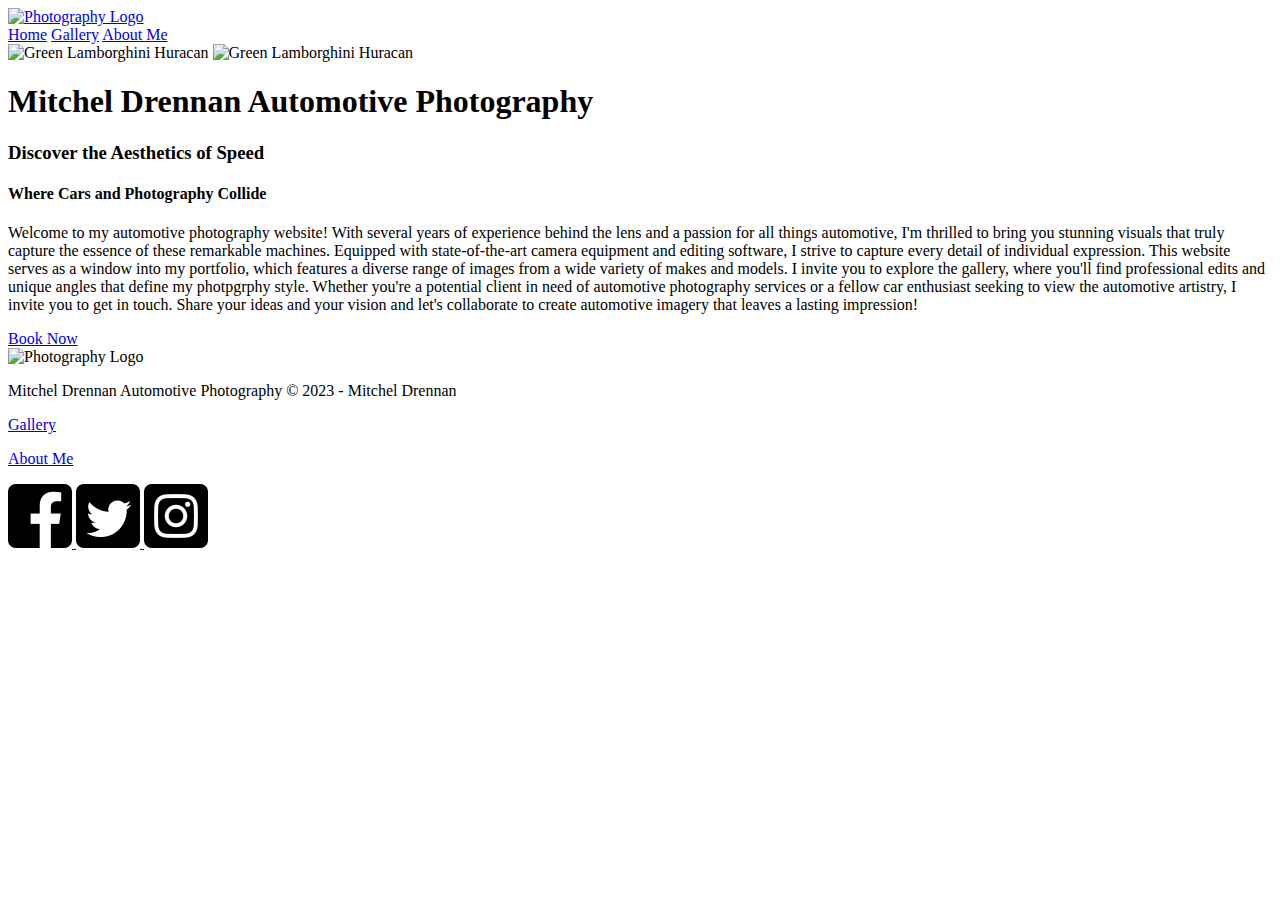
==== autofocus/index.html @ 01e85158 "Personal Site html" ====
<!DOCTYPE html>
<html lang="en">
<head>
    <meta charset="UTF-8">
    <meta http-equiv="X-UA-Compatible" content="IE=edge">
    <meta name="viewport" content="width=device-width, initial-scale=1.0">
    <title>Mitchel Drennan | Automotive Photography | Home</title>
</head>
<body>
    <div id="content">
        <header>
            <a id="logo_link" href="index.html">
                <img class="logo" src="images/MDAP.png" alt="Photography Logo">
            </a>
            <nav>
                <a href="index.html">Home</a>
                <a href="gallery.html">Gallery</a>
                <a href="aboutme.html">About Me</a>
            </nav>
        </header>
        <div id="hero">
            <div id="hero-box">
                <img id="hero-img1" src="images/lambo7.jpg" alt="Green Lamborghini Huracan">
                <img id="hero-img2" src="images/lambo8.jpg" alt="Green Lamborghini Huracan">
            </div>
            <section id="hero-msg">
                <h1 class="home-title">Mitchel Drennan Automotive Photography</h1>
                <h3>Discover the Aesthetics of Speed</h3>
            </section>
        </div>
        <main class="home-intro">
            <div id="background"></div>
            <section class="msg">
                <h4>Where Cars and Photography Collide</h4>
                <p>Welcome to my automotive photography website! With several years of experience behind the lens and a passion for all things automotive, I'm thrilled to bring you stunning visuals that
                truly capture the essence of these remarkable machines. Equipped with state-of-the-art camera equipment and editing software, I strive to capture every detail of individual expression. 
                This website serves as a window into my portfolio, which features a diverse range of images from a wide variety of makes and models. 
                I invite you to explore the gallery, where you'll find professional edits and unique angles that define my photpgrphy style. Whether you're a potential client in need of automotive photography 
                services or a fellow car enthusiast seeking to view the automotive artistry, I invite you to get in touch. Share your ideas and your vision and let's collaborate to create automotive imagery that leaves a lasting impression!
                </p>
                <a class="Book Now" href="aboutme.html">Book Now</a>
            </section>
            <div id="mdap-logo">
                <img class="logo" src="images/MDAP.png" alt="Photography Logo">
            </div>
        </main>
        <footer>
            <p>Mitchel Drennan Automotive Photography &copy; 2023 - Mitchel Drennan</p>
            <p><a href="gallery.html">Gallery</a></p>
            <p><a href="aboutme.html">About Me</a></p>
            <div class="social">
                <a href="https://facebook.com" target="_blank">
                    <img src="images/facebook.png" alt="fb icon">
                </a>
                <a href="https://twitter.com" target="_blank">
                    <img src="images/twitter.png" alt="twitter icon">
                </a>
                <a href="https://instagram.com" target="_blank">
                    <img src="images/instagram.png" alt="instagram icon">
                </a>
            </div>
        </footer>
    </div>
</body>
</html>
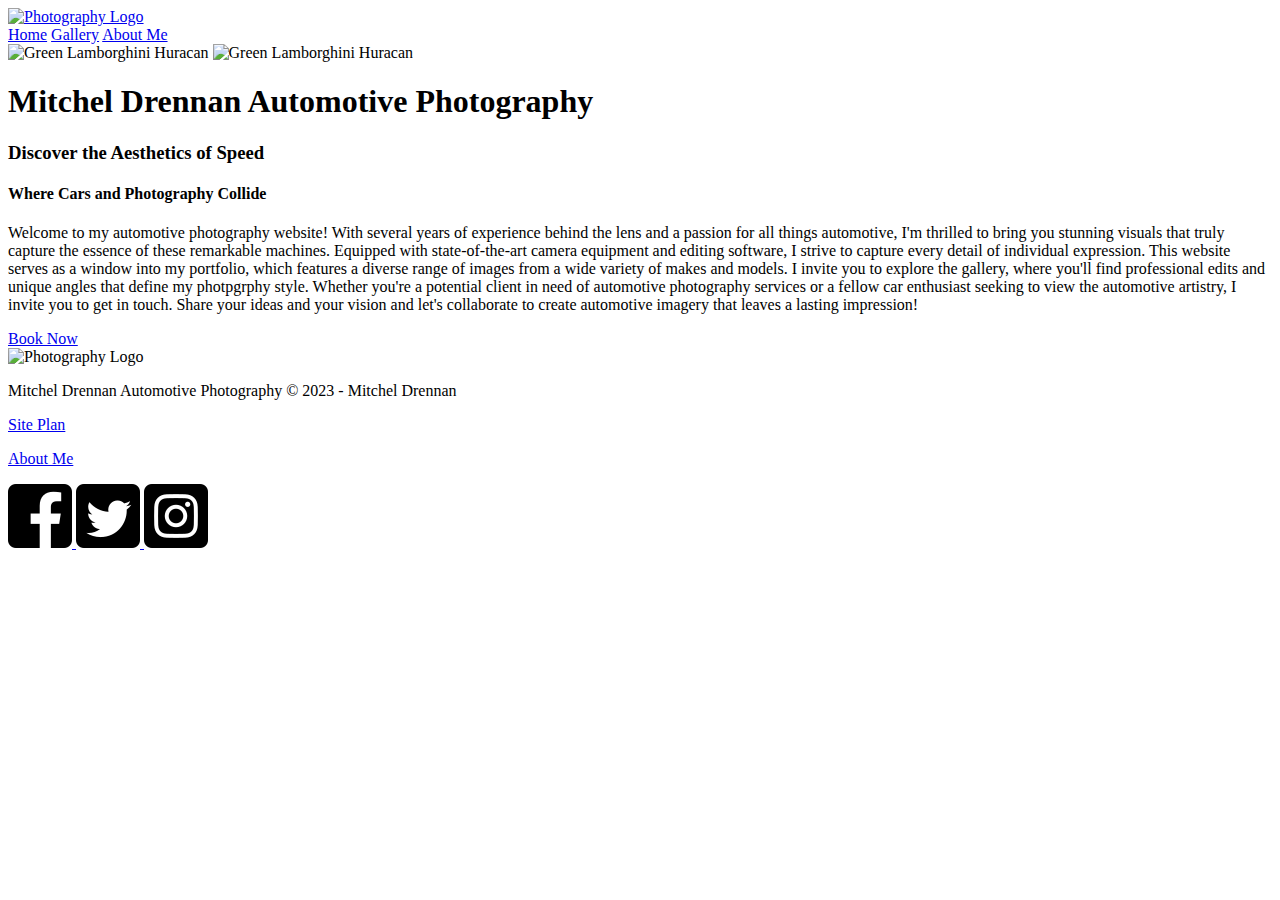
==== commit d4427126: "Added site plan to footer" ====
--- a/autofocus/index.html
+++ b/autofocus/index.html
@@ -46,7 +46,7 @@
         </main>
         <footer>
             <p>Mitchel Drennan Automotive Photography &copy; 2023 - Mitchel Drennan</p>
-            <p><a href="gallery.html">Gallery</a></p>
+            <p><a href="site-plan.html">Site Plan</a></p>
             <p><a href="aboutme.html">About Me</a></p>
             <div class="social">
                 <a href="https://facebook.com" target="_blank">
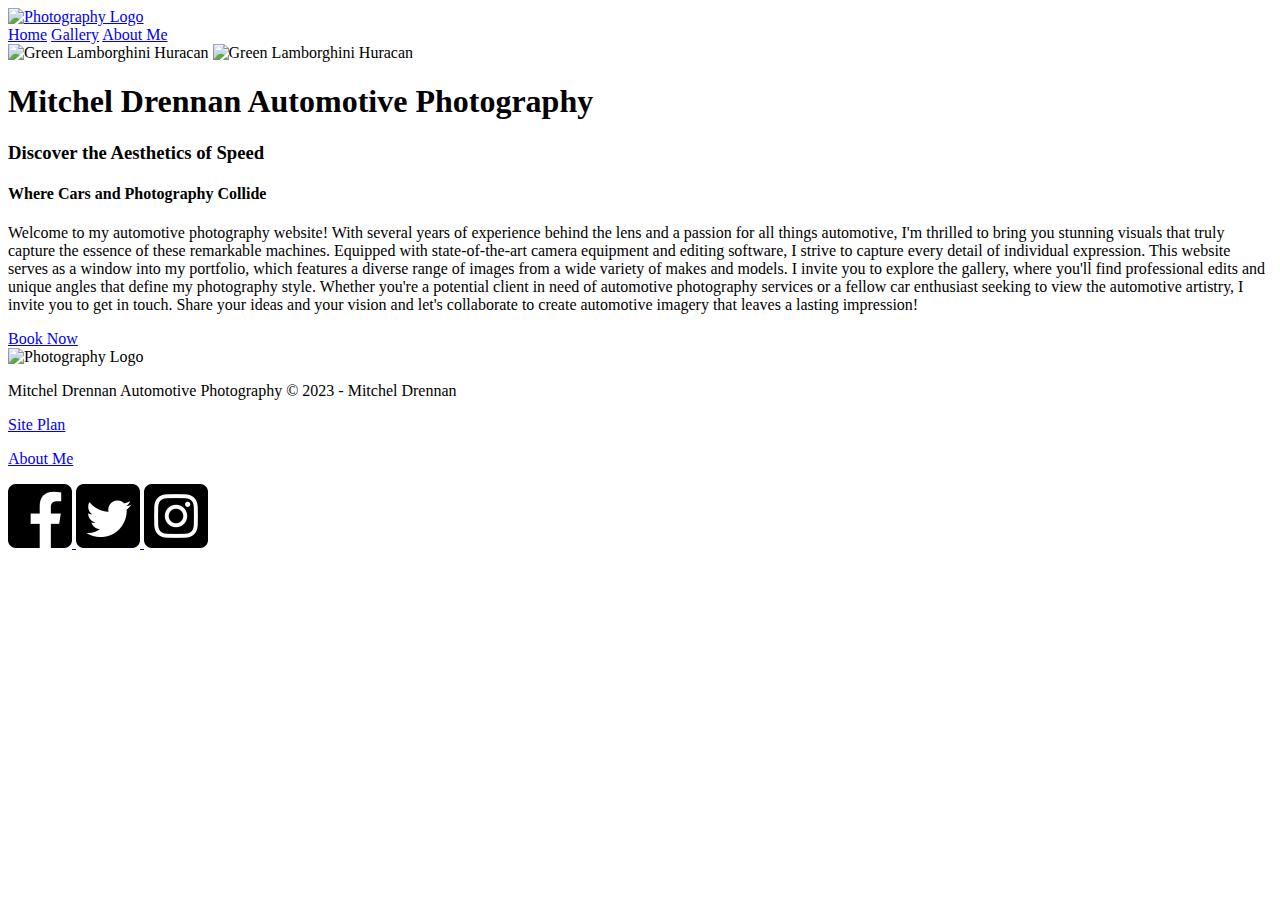
==== commit 1524038d: "Typo fix" ====
--- a/autofocus/index.html
+++ b/autofocus/index.html
@@ -35,7 +35,7 @@
                 <p>Welcome to my automotive photography website! With several years of experience behind the lens and a passion for all things automotive, I'm thrilled to bring you stunning visuals that
                 truly capture the essence of these remarkable machines. Equipped with state-of-the-art camera equipment and editing software, I strive to capture every detail of individual expression. 
                 This website serves as a window into my portfolio, which features a diverse range of images from a wide variety of makes and models. 
-                I invite you to explore the gallery, where you'll find professional edits and unique angles that define my photpgrphy style. Whether you're a potential client in need of automotive photography 
+                I invite you to explore the gallery, where you'll find professional edits and unique angles that define my photography style. Whether you're a potential client in need of automotive photography 
                 services or a fellow car enthusiast seeking to view the automotive artistry, I invite you to get in touch. Share your ideas and your vision and let's collaborate to create automotive imagery that leaves a lasting impression!
                 </p>
                 <a class="Book Now" href="aboutme.html">Book Now</a>
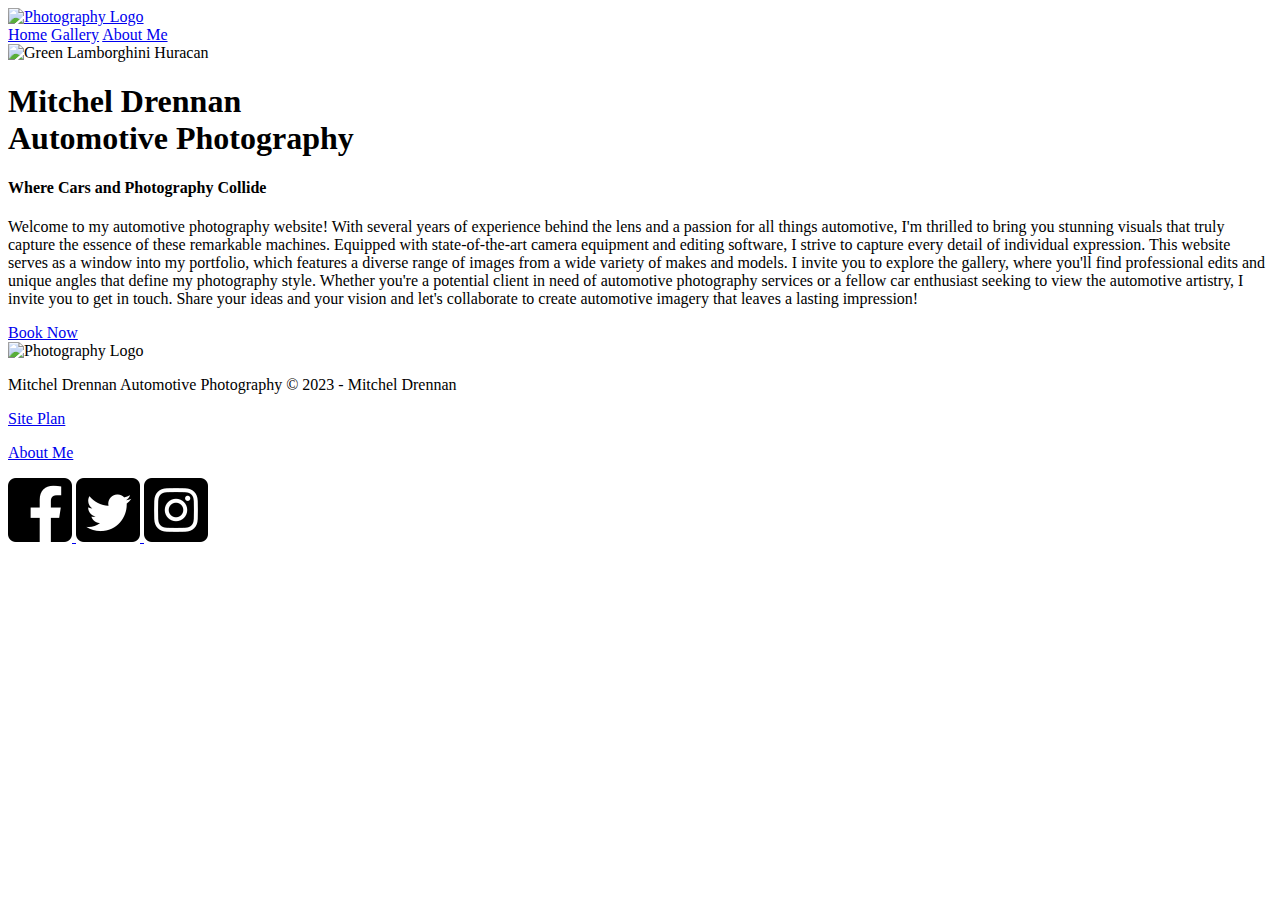
==== commit aabc3e51: "Small fixes" ====
--- a/autofocus/index.html
+++ b/autofocus/index.html
@@ -5,6 +5,7 @@
     <meta http-equiv="X-UA-Compatible" content="IE=edge">
     <meta name="viewport" content="width=device-width, initial-scale=1.0">
     <title>Mitchel Drennan | Automotive Photography | Home</title>
+    <link rel="stylesheet" href="styles/styles.css">
 </head>
 <body>
     <div id="content">
@@ -20,16 +21,14 @@
         </header>
         <div id="hero">
             <div id="hero-box">
-                <img id="hero-img1" src="images/lambo7.jpg" alt="Green Lamborghini Huracan">
-                <img id="hero-img2" src="images/lambo8.jpg" alt="Green Lamborghini Huracan">
+                <img id="hero-img1" src="images/DSC_0678-2.jpg" alt="Green Lamborghini Huracan">
             </div>
             <section id="hero-msg">
-                <h1 class="home-title">Mitchel Drennan Automotive Photography</h1>
-                <h3>Discover the Aesthetics of Speed</h3>
+                <h1 class="home-title">Mitchel Drennan <br> Automotive Photography</h1>
             </section>
         </div>
-        <main class="home-intro">
-            <div id="background"></div>
+        <main class="home-grid">
+            <div id="background_1"></div>
             <section class="msg">
                 <h4>Where Cars and Photography Collide</h4>
                 <p>Welcome to my automotive photography website! With several years of experience behind the lens and a passion for all things automotive, I'm thrilled to bring you stunning visuals that
@@ -38,10 +37,12 @@
                 I invite you to explore the gallery, where you'll find professional edits and unique angles that define my photography style. Whether you're a potential client in need of automotive photography 
                 services or a fellow car enthusiast seeking to view the automotive artistry, I invite you to get in touch. Share your ideas and your vision and let's collaborate to create automotive imagery that leaves a lasting impression!
                 </p>
-                <a class="Book Now" href="aboutme.html">Book Now</a>
+                <div class="button-box">
+                    <a class="book" href="aboutme.html">Book Now</a>
+                </div>
             </section>
             <div id="mdap-logo">
-                <img class="logo" src="images/MDAP.png" alt="Photography Logo">
+                <img class="logo2" src="images/MDAP.png" alt="Photography Logo">
             </div>
         </main>
         <footer>
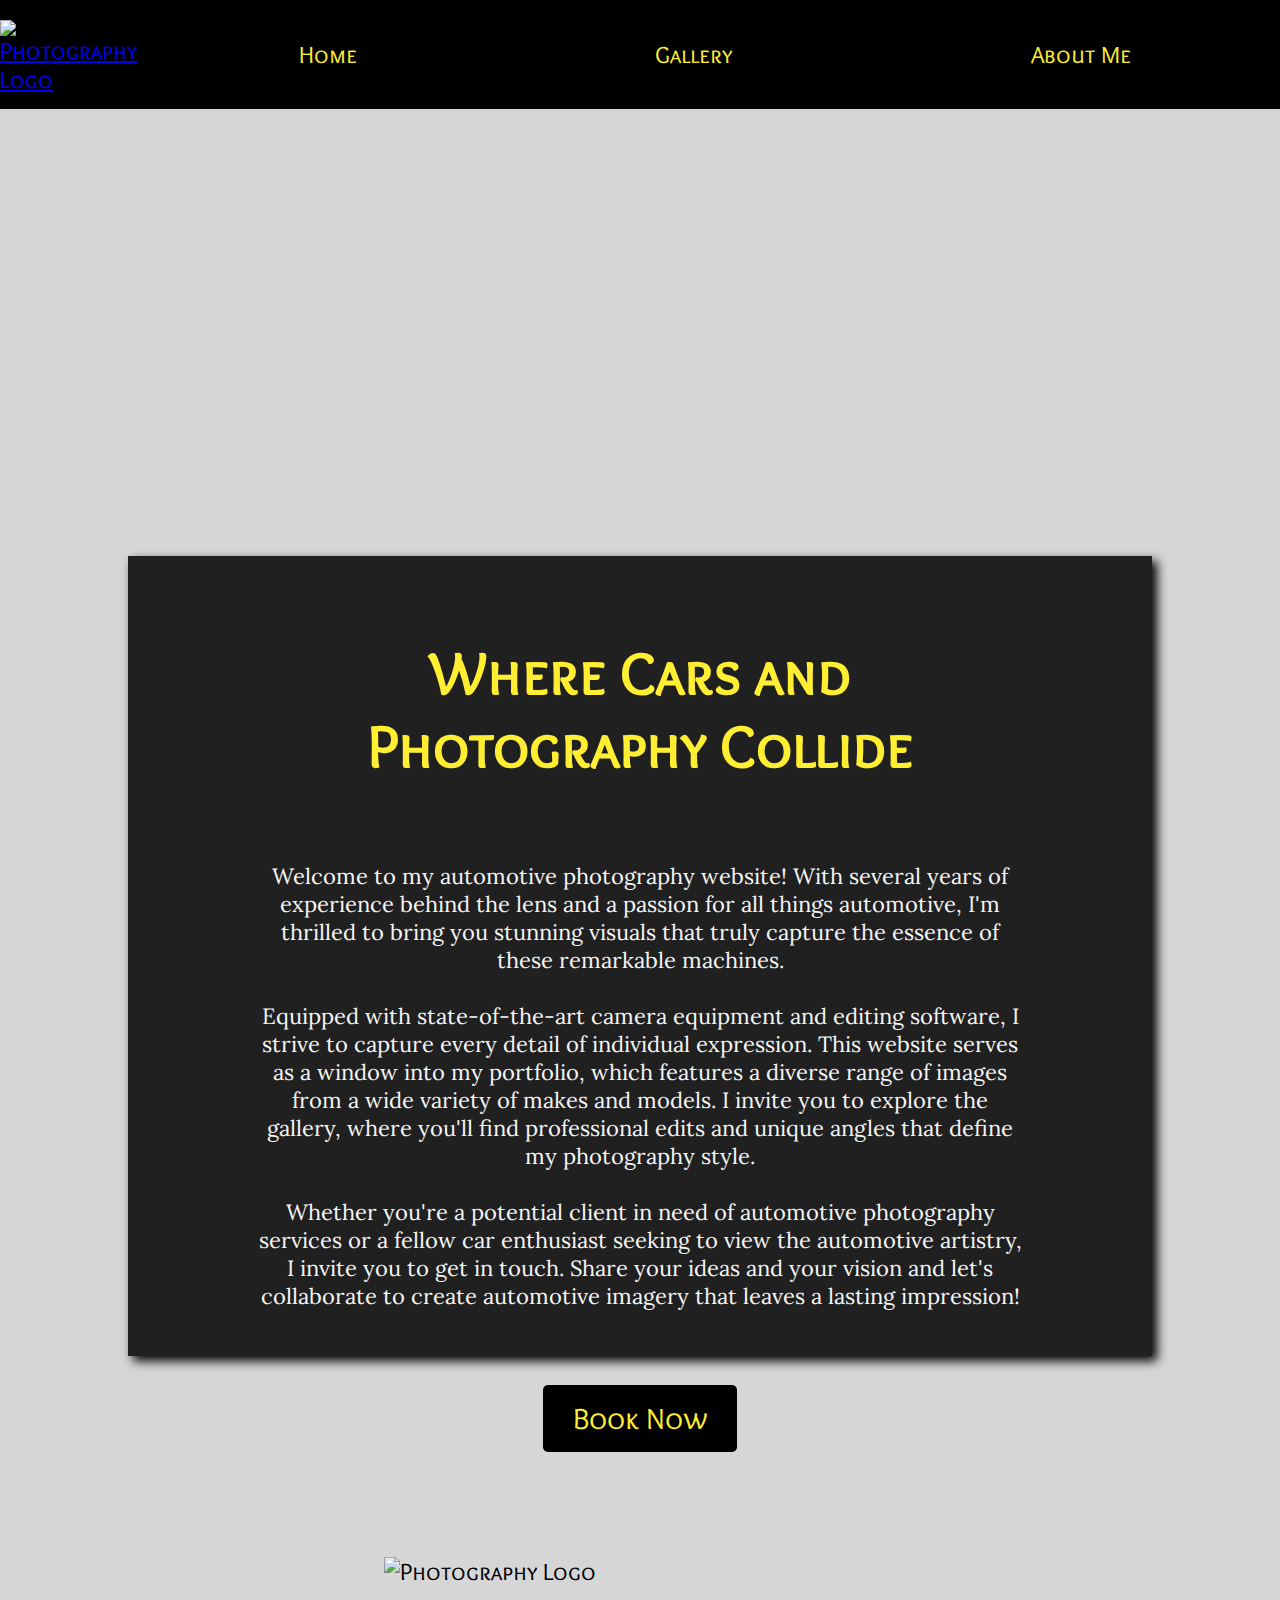
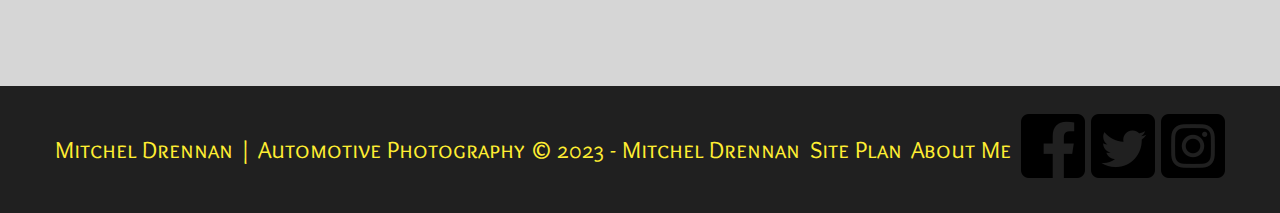
==== commit f613f714: "Media screen" ====
--- a/autofocus/index.html
+++ b/autofocus/index.html
@@ -32,9 +32,9 @@
             <section class="msg">
                 <h4>Where Cars and Photography Collide</h4>
                 <p>Welcome to my automotive photography website! With several years of experience behind the lens and a passion for all things automotive, I'm thrilled to bring you stunning visuals that
-                truly capture the essence of these remarkable machines. Equipped with state-of-the-art camera equipment and editing software, I strive to capture every detail of individual expression. 
+                truly capture the essence of these remarkable machines.<br> <br> Equipped with state-of-the-art camera equipment and editing software, I strive to capture every detail of individual expression. 
                 This website serves as a window into my portfolio, which features a diverse range of images from a wide variety of makes and models. 
-                I invite you to explore the gallery, where you'll find professional edits and unique angles that define my photography style. Whether you're a potential client in need of automotive photography 
+                I invite you to explore the gallery, where you'll find professional edits and unique angles that define my photography style.<br><br> Whether you're a potential client in need of automotive photography 
                 services or a fellow car enthusiast seeking to view the automotive artistry, I invite you to get in touch. Share your ideas and your vision and let's collaborate to create automotive imagery that leaves a lasting impression!
                 </p>
                 <div class="button-box">
@@ -46,7 +46,7 @@
             </div>
         </main>
         <footer>
-            <p>Mitchel Drennan Automotive Photography &copy; 2023 - Mitchel Drennan</p>
+            <p>Mitchel Drennan | Automotive Photography &copy; 2023 - Mitchel Drennan</p>
             <p><a href="site-plan.html">Site Plan</a></p>
             <p><a href="aboutme.html">About Me</a></p>
             <div class="social">
--- a/autofocus/styles/styles.css
+++ b/autofocus/styles/styles.css
@@ -0,0 +1,300 @@
+@import url('https://fonts.googleapis.com/css2?family=Lora&family=Overlock+SC&display=swap');
+
+#content {
+    max-width: 1600px;
+    margin: 0 auto;
+}
+content {
+    max-width: 500px;
+    width: 100%
+}
+nav {
+    display: flex;
+    justify-content:space-around;
+}
+nav a {
+    text-align: center;
+    text-decoration: none;
+    color: #FFEE32;
+    padding: 40px;
+}
+nav a:hover {
+    background-color: #FFEE32;
+    color: black;
+}
+.logo {
+    width: 100px;
+}
+#logo_link {
+    padding-top: 5px;
+    justify-self: center;
+    align-self: center;
+}
+header {
+    display: grid;
+    grid-template-columns: 150px auto;
+    background-color: black;
+}
+.home-grid {
+    display: grid;
+    grid-template-columns: repeat(10, 1fr);
+}
+.gallery-grid {
+    display: grid;
+    grid-template-columns: repeat(10, 1fr);
+}
+h1 {
+    color: #202020;
+}
+#hero-img1 {
+    width: 100%;
+}
+#hero {
+    display: grid;
+    grid-template-columns: 1fr 3fr 1fr;
+    margin-top: -100px;
+}
+#hero-box {
+    grid-column: 1/4;
+    grid-row: 1/3;
+    z-index: -1;
+}
+#hero-msg h1 {
+    text-align: center;
+    color: #D6D6D6;
+}
+#hero-msg {
+    grid-column: 2/3;
+    grid-row: 1/2;
+    margin-top: 125px;
+}
+.home-title {
+    color: black;
+    font-size: 3em;
+    font-family: 'Overlock SC', 'Lora', 'helvetica', 'sans-serif';
+    margin-top: 10px;
+}
+.home-title_1 {
+    color: black;
+    font-size: 2em;
+    font-family: 'Overlock SC', 'Lora', 'helvetica', 'sans-serif';
+    margin: 20px 0px;
+    text-align: center;
+    grid-column: 1/3;
+}
+body {
+    background-color: #D6D6D6;
+    font-family: 'Overlock SC', 'Lora', 'helvetica', 'sans-serif';
+    font-size: 24px;
+    margin: 0;
+    padding: 0;
+}
+#background_1 {
+    height: 800px;
+    background-color: #202020;
+    grid-column: 2/10;
+    grid-row: 2/3;
+    border: 30px;
+    margin-top: 100px;
+    box-shadow: 5px 5px 10px black;
+}
+#background_2 {
+    height: 650px;
+    background-color: #202020;
+    grid-column: 2/10;
+    grid-row: 1/3;
+    border: 30px;
+    margin-top: 100px;
+    box-shadow: 5px 5px 10px black;
+}
+.msg {
+    grid-row: 2/3;
+    grid-column: 3/9;
+    text-align: center;
+    color: whitesmoke;
+    margin-top: 100px;
+}
+.msg_1 {
+    grid-row: 1/2;
+    grid-column: 3/9;
+    text-align: center;
+    color: whitesmoke;
+    margin-top: 20px;
+}
+.msg h4 {
+    grid-row: 3/7;
+    grid-column: 2/8;
+    color: #FFEE32;
+    font-size: 60px; 
+    font-family: 'Overlock SC', 'Lora', 'helvetica', 'sans-serif';
+}
+.msg_1 h4 {
+    grid-row: 1/3;
+    grid-column: 2/8;
+    color: #FFEE32;
+    font-size: 60px; 
+    margin-top: 120px;
+    text-align: center;
+    font-family: 'Overlock SC', 'Lora', 'helvetica', 'sans-serif';
+}
+.msg p {
+    grid-row: 2/3;
+    grid-column: 2/9;
+    font-size: 22px;
+    color: whitesmoke;
+    font-family: 'Lora', 'helvetica', 'sans-serif';
+}
+.msg_1 p {
+    grid-row: 1/3;
+    grid-column: 2/9;
+    font-size: 23px;
+    color: whitesmoke;
+    font-family: 'Lora', 'helvetica', 'sans-serif';
+}
+#mdap-logo, .logo2 {
+    width: 100%;
+    grid-column: 4/8;
+    grid-row: 4/5;
+    padding-top: 60px;
+}
+.book {
+    font-size: 30px;
+    background-color: black;
+    color: #FFEE32;
+    text-decoration: none;
+    padding: 15px 30px;
+    margin-top: 80px;
+    border-radius: 5px;
+}
+.book:hover {
+    background-color: #FFEE32;
+    color: black;
+}
+.button-box {
+    margin-top: 90px;
+}
+footer {
+    background-color: #202020;
+    color: #FFEE32;
+    padding: 25px 50px;
+    margin-top: 100px;
+    display: flex;
+    justify-content: space-around;
+    align-items: center;
+}
+footer a {
+    color: #FFEE32;
+    text-decoration: none;
+}
+footer a:hover {
+    color: whitesmoke;
+}
+.social img:hover {
+    transform: scale(1.1);
+}
+.container {
+    grid-row: 2/4;
+    grid-column: 1/11;
+    margin-top: 200px;
+}
+.image-wrapper {
+    padding: 0 4px;
+}
+.row {
+    display: flex;
+    flex-wrap: wrap;
+}
+  /* Create four equal columns that sits next to each other */
+.column {
+    flex: 25%;
+    max-width: 25%;
+}
+  
+.column img {
+    margin-top: 8px;
+    vertical-align: middle;
+    width: 100%;
+}
+.column img:hover {
+    opacity: 0.7;
+    /* transform: scale(1.1); */
+}
+  
+  /* Responsive layout - makes a two column-layout instead of four columns */
+  @media screen and (max-width: 800px) {
+    .column {
+      flex: 50%;
+      max-width: 50%;
+    }
+    #hero, .home-grid, .gallery-grid {
+        display: block;
+        height: auto;
+    }
+    nav, footer {
+        flex-direction: column;
+    }
+    nav a {
+        display: block;
+        padding: 15px;
+    }
+    #hero {
+        margin: 0;
+    }
+    #background_1, #background_2 {
+        display: none;
+    }
+    #hero-msg h1 {
+        font-size: 30px;
+        margin: 10 auto;
+        color: black;
+
+    }
+    .msg .msg_1 {
+        width: 80%;
+        display: block;
+        margin: 0 auto;
+    }
+    .msg_1 h4 {
+        /* font-size: 70px; */
+        color: black;
+        margin: 50px auto;
+    }
+    /* .msg_1 p {
+        width: 100%;
+        margin: 0 auto;
+        font-size: 18px;
+        color: #202020;
+    
+    } */
+    .msg h4, .msg_1 h4 {
+        font-size: 26px;
+        color: #202020;
+    }
+    .msg p, .msg_1 p {
+        width: 80%;
+        margin: 0 auto;
+        font-size: 18px;
+        color: #202020;
+    }
+    .logo2 {
+        display: block;
+        width: 80%;
+        margin: 0 auto;
+    }
+    footer {
+        margin-top: 25px;
+        text-align: center;
+    }
+    .container {
+        margin: 40px 0;
+    }
+  }
+  
+  /* Responsive layout - makes the two columns stack on top of each other instead of next to each other */
+  @media screen and (max-width: 600px) {
+    .column {
+      flex: 100%;
+      max-width: 100%;
+    }
+
+  }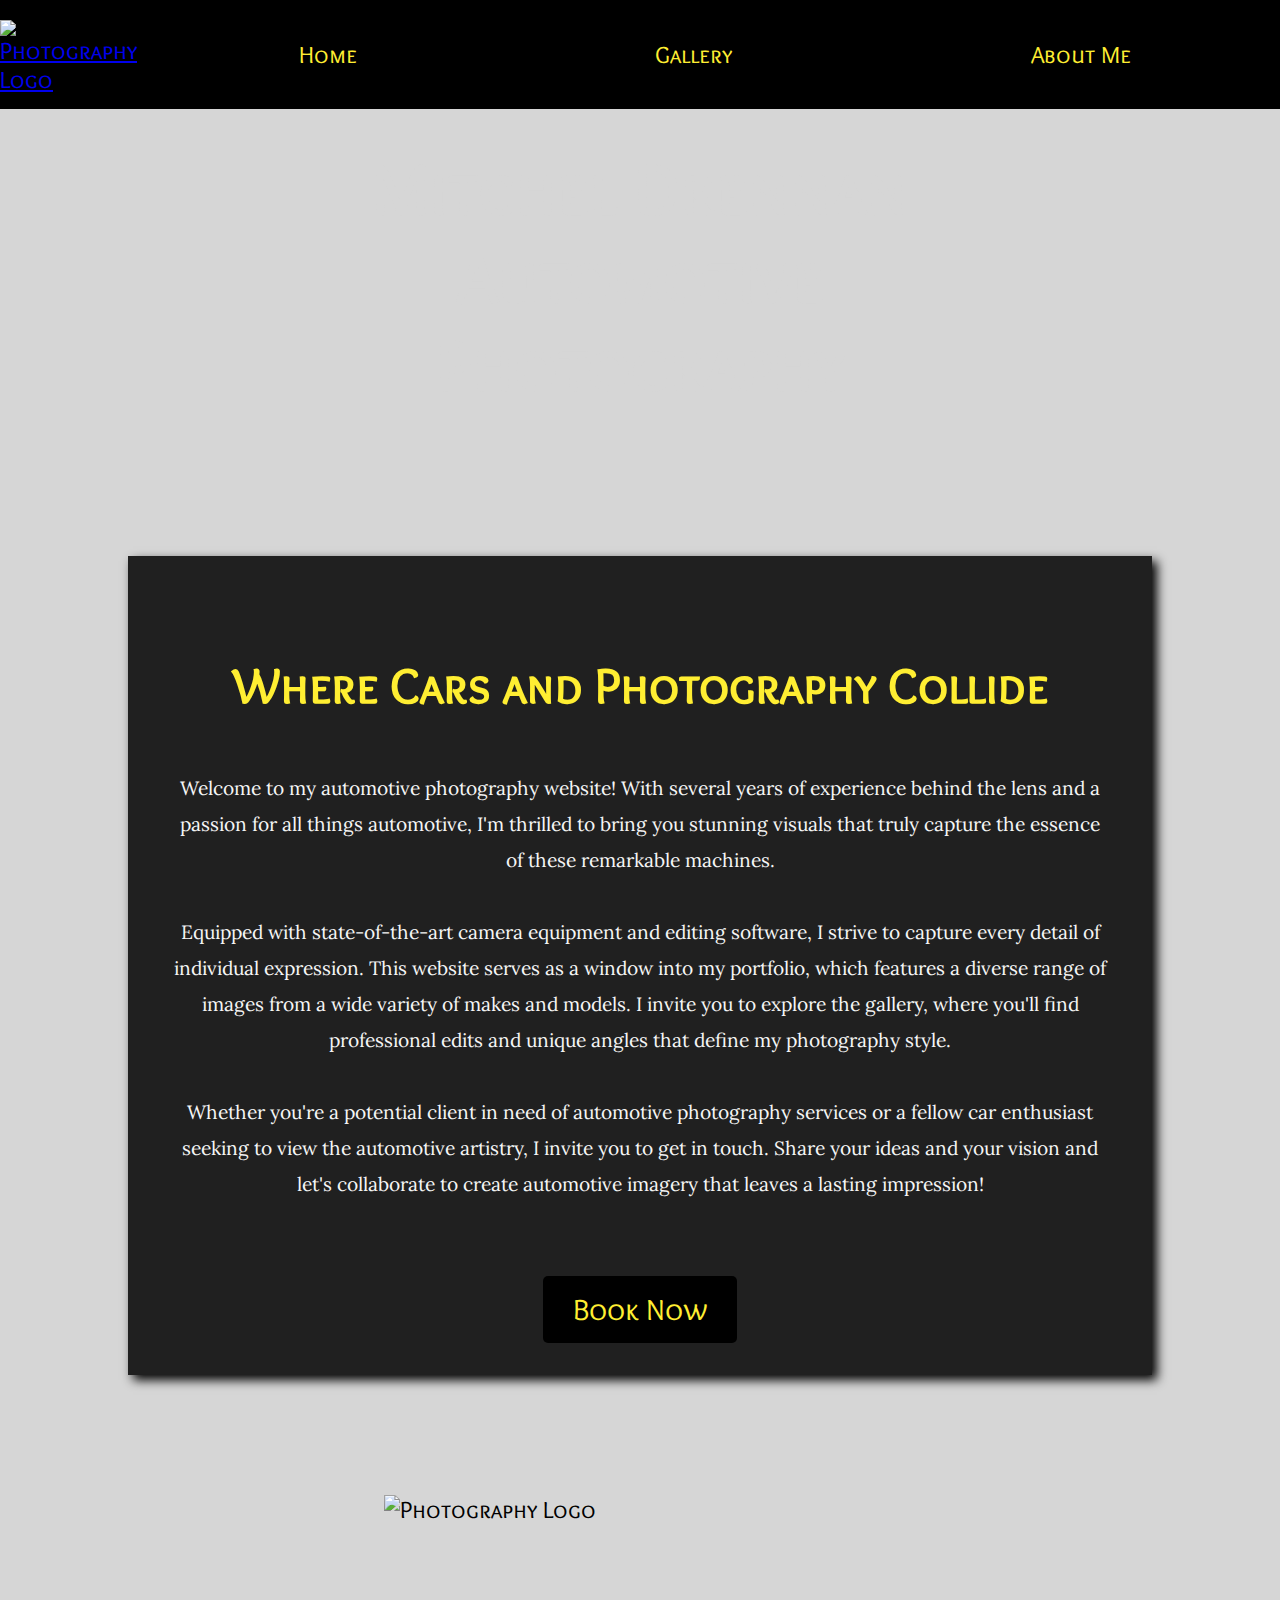
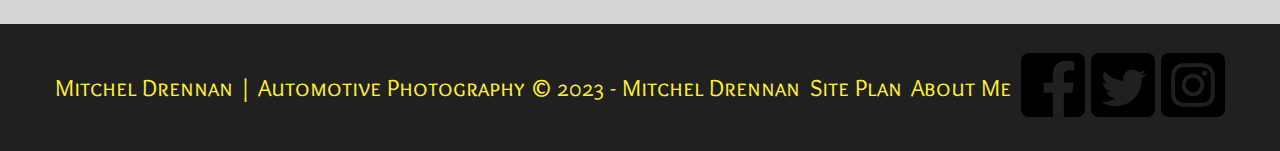
==== commit fb61707a: "Personal site overhaul" ====
--- a/autofocus/index.html
+++ b/autofocus/index.html
@@ -21,7 +21,7 @@
         </header>
         <div id="hero">
             <div id="hero-box">
-                <img id="hero-img1" src="images/DSC_0678-2.jpg" alt="Green Lamborghini Huracan">
+                <img id="hero-img1" src="images/lambo7.jpg" alt="Green Lamborghini Huracan">
             </div>
             <section id="hero-msg">
                 <h1 class="home-title">Mitchel Drennan <br> Automotive Photography</h1>
@@ -29,7 +29,7 @@
         </div>
         <main class="home-grid">
             <div id="background_1"></div>
-            <section class="msg">
+            <section class="msg_1">
                 <h4>Where Cars and Photography Collide</h4>
                 <p>Welcome to my automotive photography website! With several years of experience behind the lens and a passion for all things automotive, I'm thrilled to bring you stunning visuals that
                 truly capture the essence of these remarkable machines.<br> <br> Equipped with state-of-the-art camera equipment and editing software, I strive to capture every detail of individual expression. 
--- a/autofocus/styles/styles.css
+++ b/autofocus/styles/styles.css
@@ -43,8 +43,9 @@
     display: grid;
     grid-template-columns: repeat(10, 1fr);
 }
-h1 {
-    color: #202020;
+.about-me-grid {
+    display: grid;
+    grid-template-columns: repeat(10, 1fr);
 }
 #hero-img1 {
     width: 100%;
@@ -89,66 +90,116 @@
     margin: 0;
     padding: 0;
 }
-#background_1 {
-    height: 800px;
-    background-color: #202020;
+.subaru1 {
+    width: auto;
+    grid-column: 1/11;
+    grid-row: 6/11;
+    box-shadow: 5px 5px 10px #6f7364;
+
+}
+/* Home Page - Message */
+.msg_1 {
+    background-color: #202020;
+    line-height: 1.5em;
+    padding: 45px;
+    grid-row: 2/3;
     grid-column: 2/10;
-    grid-row: 2/3;
-    border: 30px;
+    text-align: center;
     margin-top: 100px;
     box-shadow: 5px 5px 10px black;
 }
-#background_2 {
-    height: 650px;
-    background-color: #202020;
+.msg_1 h4 {
+    color: #FFEE32;
+    font-size: 50px;
+}
+.msg_1 p {
+    font-size: .8em;
+    color: whitesmoke;
+    font-family: 'Lora', 'helvetica', 'sans-serif';
+}
+/* Gallery - Message */
+.msg_2 {
+    background-color: #202020;
+    line-height: 1.5em;
+    padding: 45px;
+    grid-row: 1/2;
     grid-column: 2/10;
+    text-align: center;
+    box-shadow: 5px 5px 10px black;
+    margin-top: 100px;
+}
+.msg_2 h1 {
+   color: #FFEE32;
+   font-size: 60px;
+
+}
+.msg_2 p {
+    font-size: .8em;
+    color: whitesmoke;
+    font-family: 'Lora', 'helvetica', 'sans-serif';
+}
+/* About Me - Main */
+.msg_3 {
+    background-color: #202020;
+    line-height: 1.5em;
+    padding: 45px;
     grid-row: 1/3;
-    border: 30px;
-    margin-top: 100px;
+    grid-column: 1/11;
+    text-align: center;
+    margin: 100px 0;
     box-shadow: 5px 5px 10px black;
-}
-.msg {
-    grid-row: 2/3;
-    grid-column: 3/9;
-    text-align: center;
-    color: whitesmoke;
-    margin-top: 100px;
-}
-.msg_1 {
-    grid-row: 1/2;
-    grid-column: 3/9;
-    text-align: center;
-    color: whitesmoke;
-    margin-top: 20px;
-}
-.msg h4 {
-    grid-row: 3/7;
-    grid-column: 2/8;
-    color: #FFEE32;
-    font-size: 60px; 
-    font-family: 'Overlock SC', 'Lora', 'helvetica', 'sans-serif';
-}
-.msg_1 h4 {
-    grid-row: 1/3;
-    grid-column: 2/8;
-    color: #FFEE32;
-    font-size: 60px; 
-    margin-top: 120px;
-    text-align: center;
-    font-family: 'Overlock SC', 'Lora', 'helvetica', 'sans-serif';
-}
-.msg p {
-    grid-row: 2/3;
-    grid-column: 2/9;
-    font-size: 22px;
+    /* opacity: 85%; */
+}
+.msg_3 h1 {
+    color: #FFEE32;
+    font-size: 60px;
+}
+.msg_3 p {
+    font-size: .8em;
+    padding-bottom: 15px;
     color: whitesmoke;
     font-family: 'Lora', 'helvetica', 'sans-serif';
 }
-.msg_1 p {
-    grid-row: 1/3;
-    grid-column: 2/9;
-    font-size: 23px;
-    color: whitesmoke;
+/* About Me - EQUIPMENT */
+.msg_4 {
+    background-color: #202020;
+    line-height: 1.5em;
+    padding: 35px;
+    grid-column: 2/7;
+    grid-row: 7/8;
+    text-align: center;
+    opacity: 85%;
+    border-radius: 30px;
+}
+.msg_4 h2 {
+    color: #FFEE32;
+}
+.msg_4 p {
+    font-size: .8em;
+    color: whitesmoke;
+    padding-bottom: 15px;
+    font-family: 'Lora', 'helvetica', 'sans-serif';
+}
+/* About Me - Contact */
+.msg_5 {
+    background-color: #202020;
+    line-height: 1.5em;
+    padding: 35px;
+    grid-column: 5/10;
+    grid-row: 9/10;
+    text-align: center;
+    color: whitesmoke;
+    z-index: 1;
+    opacity: 85%;
+    border-radius: 30px;
+}
+.msg_5 h2 {
+    color: #FFEE32;
+}
+.msg_5 p {
+    font-size: .8em;
+    color: whitesmoke;
+    padding-bottom: 15px;
     font-family: 'Lora', 'helvetica', 'sans-serif';
 }
 #mdap-logo, .logo2 {
@@ -209,7 +260,7 @@
     flex: 25%;
     max-width: 25%;
 }
-  
+
 .column img {
     margin-top: 8px;
     vertical-align: middle;
@@ -219,14 +270,94 @@
     opacity: 0.7;
     /* transform: scale(1.1); */
 }
-  
+form {
+    /* Center the form on the page */
+    margin-top: 25px;
+    width: 400px;
+    /* Form outline */
+    padding: 1em;
+    border: 1px solid #ccc;
+    border-radius: 1em;
+    grid-column: 5/7;
+    grid-row: 16/17;
+  }
+
+  ul {
+    list-style: none;
+    padding: 0;
+    margin: 0;
+  }
+
+  form li + li {
+    margin-top: 1em;
+  }
+
+  label {
+    /* Uniform size & alignment */
+    display: inline-block;
+    width: 90px;
+    text-align: right;
+  }
+
+  input,
+  textarea {
+    /* To make sure that all text fields have the same font settings
+       By default, textareas have a monospace font */
+    font: 1em sans-serif;
+
+    /* Uniform text field size */
+    width: 300px;
+    box-sizing: border-box;
+
+    /* Match form field borders */
+    border: 1px solid #999;
+  }
+
+  input:focus,
+  textarea:focus {
+    /* Additional highlight for focused elements */
+    border-color: #000;
+  }
+
+  textarea {
+    /* Align multiline text fields with their labels */
+    vertical-align: top;
+
+    /* Provide space to type some text */
+    height: 5em;
+  }
+
+  .button {
+    /* Align buttons with the text fields */
+    padding-left: 90px; /* same size as the label elements */
+  }
+
+  button {
+    /* This extra margin represent roughly the same space as the space
+       between the labels and their text fields */
+    margin-left: 0.5em;
+  }
+  #feedback {
+      background-color: black;
+      position: absolute;
+      top: 0;
+      left: 0;
+      right: 0;
+      padding: .5em;
+      /* make this element invisible until we are ready for it */
+      display: none;
+  }
+  .moveDown {
+      margin-top: 3em;
+  }
+
   /* Responsive layout - makes a two column-layout instead of four columns */
   @media screen and (max-width: 800px) {
     .column {
       flex: 50%;
       max-width: 50%;
     }
-    #hero, .home-grid, .gallery-grid {
+    #hero, .home-grid, .gallery-grid, .about-me-grid {
         display: block;
         height: auto;
     }
@@ -240,41 +371,15 @@
     #hero {
         margin: 0;
     }
-    #background_1, #background_2 {
-        display: none;
-    }
     #hero-msg h1 {
         font-size: 30px;
-        margin: 10 auto;
+        margin: 10px auto;
         color: black;
-
-    }
-    .msg .msg_1 {
+    }
+    .subaru1, .msg_1, .msg_2, .ms_3, .msg_4, .msg_5 {
         width: 80%;
         display: block;
         margin: 0 auto;
-    }
-    .msg_1 h4 {
-        /* font-size: 70px; */
-        color: black;
-        margin: 50px auto;
-    }
-    /* .msg_1 p {
-        width: 100%;
-        margin: 0 auto;
-        font-size: 18px;
-        color: #202020;
-    
-    } */
-    .msg h4, .msg_1 h4 {
-        font-size: 26px;
-        color: #202020;
-    }
-    .msg p, .msg_1 p {
-        width: 80%;
-        margin: 0 auto;
-        font-size: 18px;
-        color: #202020;
     }
     .logo2 {
         display: block;
@@ -289,7 +394,7 @@
         margin: 40px 0;
     }
   }
-  
+
   /* Responsive layout - makes the two columns stack on top of each other instead of next to each other */
   @media screen and (max-width: 600px) {
     .column {
